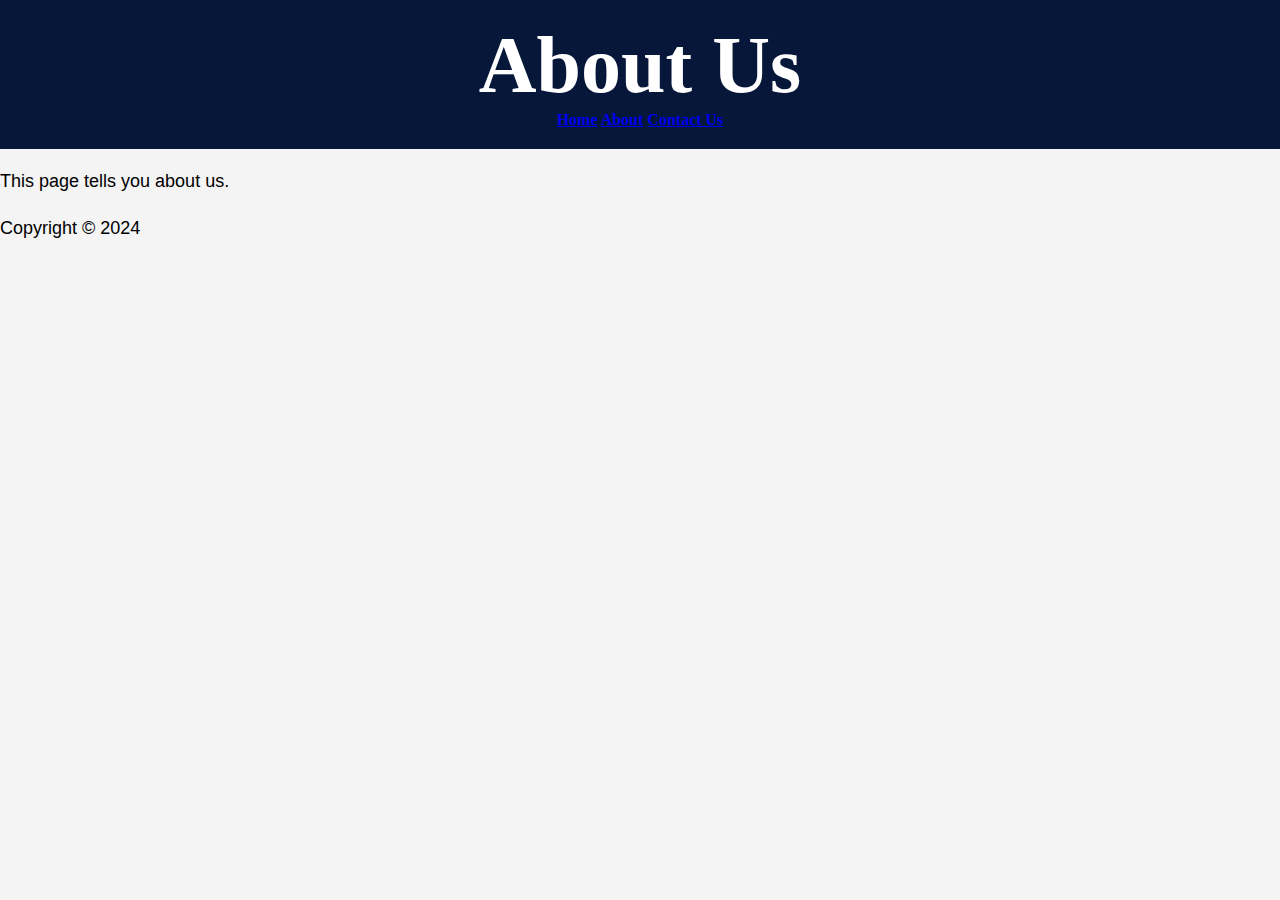
==== about.html @ b94d6589 "h" ====
<!DOCTYPE html>
<html>
<head>
    <title>About Us</title>
    <link rel="stylesheet" href="styles.css">
</head>
<body>
    <header>
        <h1>About Us</h1>
        <nav>
            <a href="index.html">Home</a>
            <a href="about.html">About</a>
            <a href="contact.html">Contact Us</a>
        </nav>
    </header>
    <main>
        <p>This page tells you about us.</p>
    </main>
    <footer>
        <p>Copyright © 2024</p>
    </footer>
</body>
</html>
---- styles.css ----
body {
  font-family: 'Helvetica', 'Arial', sans-serif;
  margin: 0;
  padding: 0;
  background-color: #f4f4f4;
}
.container {
  max-width: 1200px;
  margin: 0 auto;
  padding: 20px;
}
header {
  background-color: #071739;
  color: #fff;
  padding: 20px;
  text-align: center;
  font-family: 'Montserrat', 'Georgia', 'Times', serif;
  font-weight: 800; /* ExtraBold weight */
  
}
h1 {
  margin: 0;
  font-size: 80px;
}
p {
  font-size: 18px;
  line-height: 1.6;
}
.btn {
  display: inline-block;
  background-color: #0b3ba1;
  color: #fff;
  padding: 10px 20px;
  text-decoration: none;
  border-radius: 5px;
  font-size: 16px;
  margin-top: 20px;
}
.btn:hover {
  background-color: #0056b3;
}
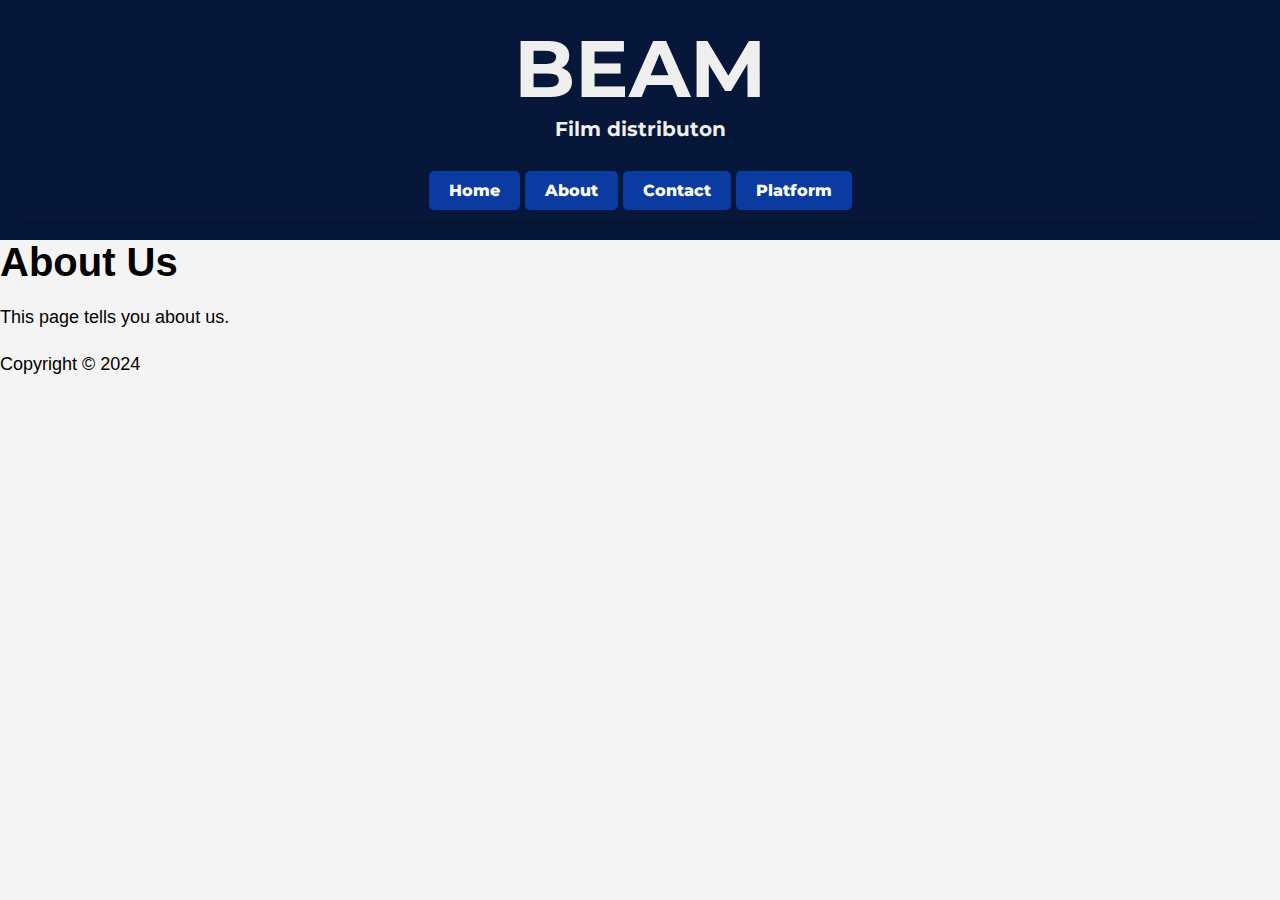
==== commit 296a88a7: "update1" ====
--- a/about.html
+++ b/about.html
@@ -1,19 +1,27 @@
 <!DOCTYPE html>
 <html>
 <head>
+    <meta charset="UTF-8">
+    <meta name="viewport" content="width=device-width, initial-scale=1.0">
+    <link href="https://fonts.googleapis.com/css2?family=Montserrat:wght@800&display=swap" rel="stylesheet">
+    <link rel="stylesheet" href="styles.css">
     <title>About Us</title>
-    <link rel="stylesheet" href="styles.css">
 </head>
 <body>
     <header>
-        <h1>About Us</h1>
+        <h1>BEAM</h1>
+        <h3>Film distributon</h3>
+
         <nav>
-            <a href="index.html">Home</a>
-            <a href="about.html">About</a>
-            <a href="contact.html">Contact Us</a>
+            <a href="index.html" class="btn">Home</a>
+            <a href="about.html" class="btn">About</a>
+            <a href="contact.html" class="btn">Contact</a>
+            <a href="platform.html" class="btn">Platform</a>
+        </nav>
         </nav>
     </header>
     <main>
+        <h2>About Us</h2>
         <p>This page tells you about us.</p>
     </main>
     <footer>
--- a/styles.css
+++ b/styles.css
@@ -11,17 +11,28 @@
 }
 header {
   background-color: #071739;
-  color: #fff;
+  color: #efefef;
   padding: 20px;
   text-align: center;
   font-family: 'Montserrat', 'Georgia', 'Times', serif;
   font-weight: 800; /* ExtraBold weight */
+  
   
 }
 h1 {
   margin: 0;
   font-size: 80px;
 }
+
+h2 {
+  margin: 0;
+  font-size: 40px;
+}
+h3 {
+  margin: 0;
+  font-size: 20px;
+}
+
 p {
   font-size: 18px;
   line-height: 1.6;
@@ -38,4 +49,12 @@
 }
 .btn:hover {
   background-color: #0056b3;
-}+}
+
+nav {
+  background-color: #071739; /* Dark blue background */
+  color: #ffffff;
+  text-align: center;
+  padding: 10px 0;
+  box-shadow: 0 2px 5px rgba(0,0,0,0.2);
+}
